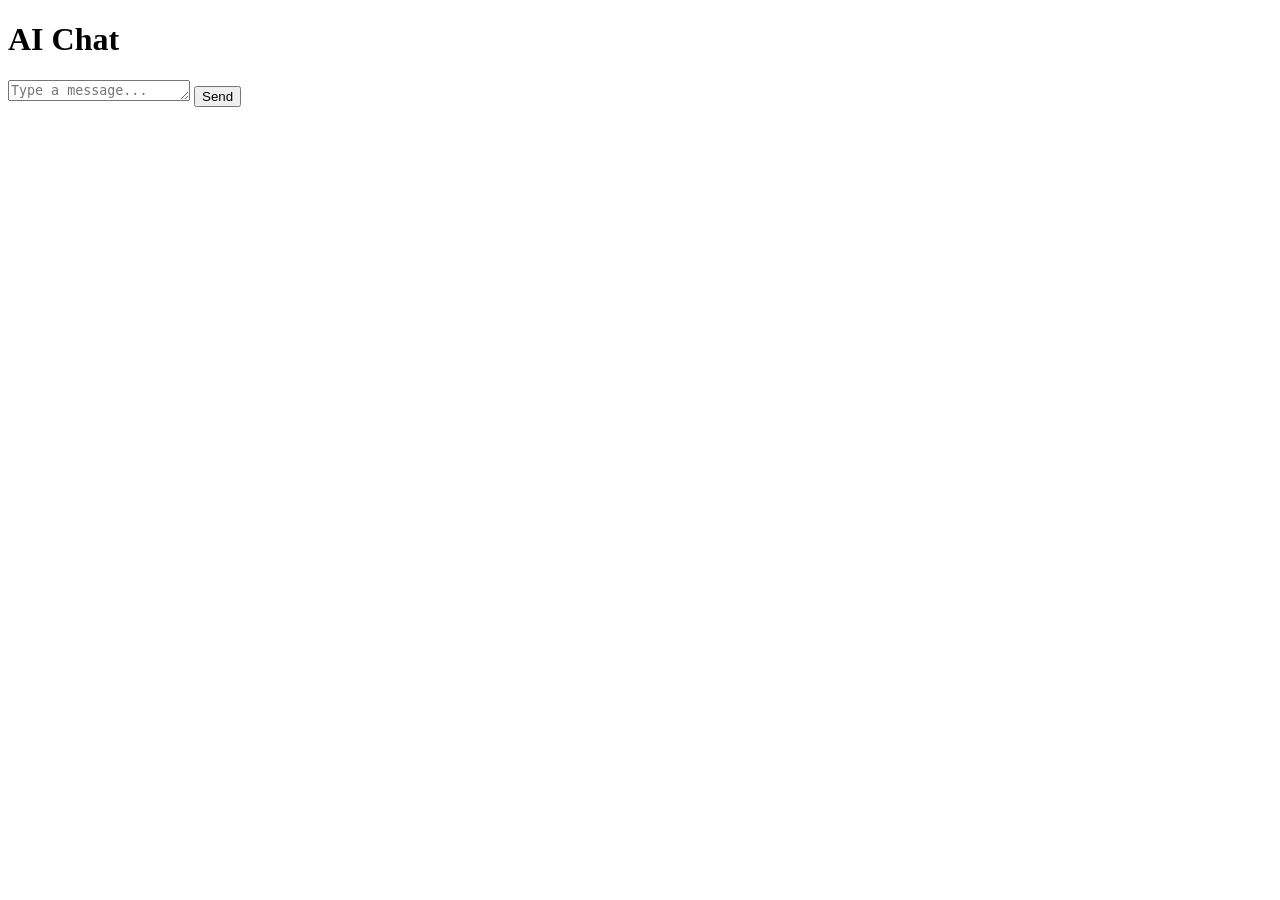
==== static/index.html @ 2b7338a9 "Add AI web chatbot with OpenAI GPT streaming Python/FastAPI backend with a single server.py serving " ====
<!DOCTYPE html>
<html lang="en">
<head>
    <meta charset="UTF-8">
    <meta name="viewport" content="width=device-width, initial-scale=1.0">
    <title>AI Chat</title>
    <link rel="stylesheet" href="/style.css">
</head>
<body>
    <div id="chat-container">
        <header id="chat-header">
            <h1>AI Chat</h1>
        </header>
        <main id="messages"></main>
        <form id="chat-form">
            <textarea id="user-input" placeholder="Type a message..." rows="1" required></textarea>
            <button type="submit" id="send-btn">Send</button>
        </form>
    </div>
    <script src="/app.js"></script>
</body>
</html>
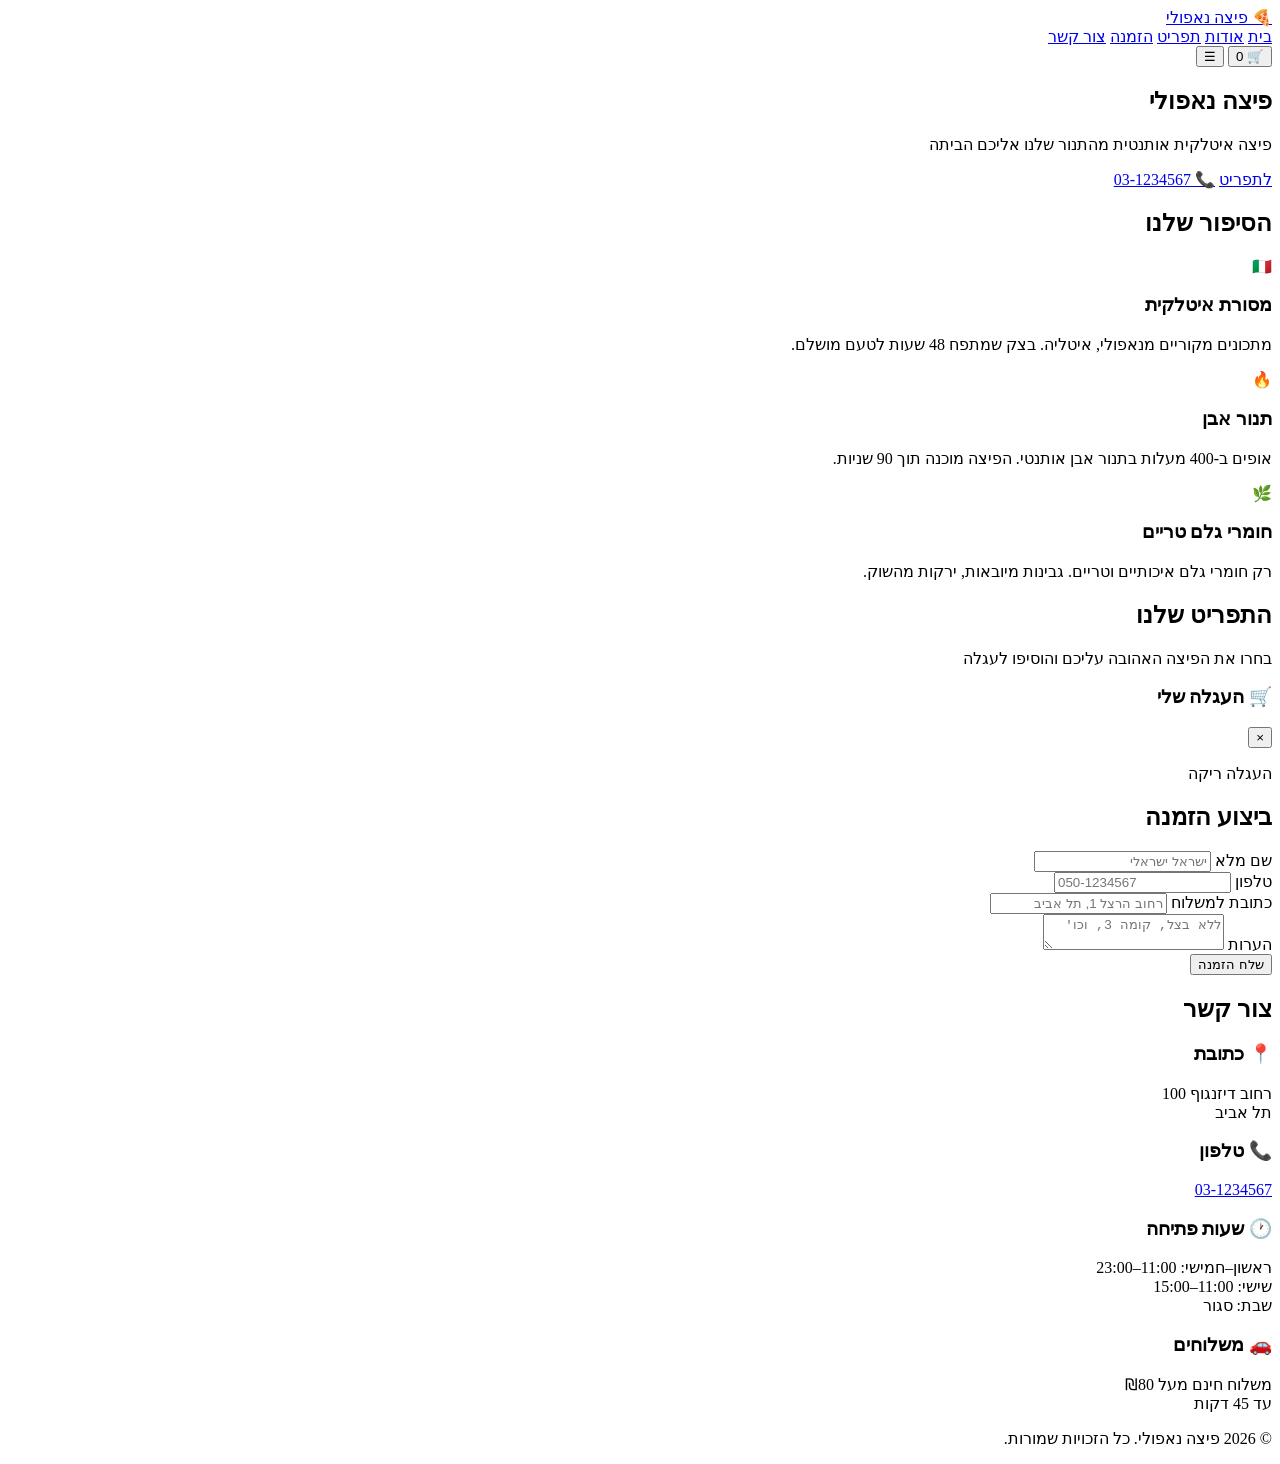
==== commit 5a4a2819: "Replace chatbot with pizzeria website (Hebrew RTL) Full pizzeria site with landing page, dynamic men" ====
--- a/static/index.html
+++ b/static/index.html
@@ -1,22 +1,167 @@
 <!DOCTYPE html>
-<html lang="en">
+<html lang="he" dir="rtl">
 <head>
     <meta charset="UTF-8">
     <meta name="viewport" content="width=device-width, initial-scale=1.0">
-    <title>AI Chat</title>
+    <title>פיצה נאפולי | הפיצרייה הכי טובה בעיר</title>
     <link rel="stylesheet" href="/style.css">
 </head>
 <body>
-    <div id="chat-container">
-        <header id="chat-header">
-            <h1>AI Chat</h1>
-        </header>
-        <main id="messages"></main>
-        <form id="chat-form">
-            <textarea id="user-input" placeholder="Type a message..." rows="1" required></textarea>
-            <button type="submit" id="send-btn">Send</button>
-        </form>
+    <!-- Navigation -->
+    <nav id="navbar">
+        <div class="nav-container">
+            <a href="#hero" class="logo">🍕 פיצה נאפולי</a>
+            <div class="nav-links">
+                <a href="#hero">בית</a>
+                <a href="#about">אודות</a>
+                <a href="#menu">תפריט</a>
+                <a href="#order">הזמנה</a>
+                <a href="#contact">צור קשר</a>
+            </div>
+            <button id="cart-btn" onclick="toggleCart()">
+                🛒 <span id="cart-count">0</span>
+            </button>
+            <button class="menu-toggle" onclick="toggleNav()">☰</button>
+        </div>
+    </nav>
+
+    <!-- Hero Section -->
+    <section id="hero">
+        <div class="hero-overlay">
+            <h1>פיצה נאפולי</h1>
+            <p>פיצה איטלקית אותנטית מהתנור שלנו אליכם הביתה</p>
+            <a href="#menu" class="btn btn-primary">לתפריט</a>
+            <a href="tel:03-1234567" class="btn btn-secondary">📞 03-1234567</a>
+        </div>
+    </section>
+
+    <!-- About Section -->
+    <section id="about">
+        <div class="container">
+            <h2>הסיפור שלנו</h2>
+            <div class="about-grid">
+                <div class="about-card">
+                    <div class="about-icon">🇮🇹</div>
+                    <h3>מסורת איטלקית</h3>
+                    <p>מתכונים מקוריים מנאפולי, איטליה. בצק שמתפח 48 שעות לטעם מושלם.</p>
+                </div>
+                <div class="about-card">
+                    <div class="about-icon">🔥</div>
+                    <h3>תנור אבן</h3>
+                    <p>אופים ב-400 מעלות בתנור אבן אותנטי. הפיצה מוכנה תוך 90 שניות.</p>
+                </div>
+                <div class="about-card">
+                    <div class="about-icon">🌿</div>
+                    <h3>חומרי גלם טריים</h3>
+                    <p>רק חומרי גלם איכותיים וטריים. גבינות מיובאות, ירקות מהשוק.</p>
+                </div>
+            </div>
+        </div>
+    </section>
+
+    <!-- Menu Section -->
+    <section id="menu">
+        <div class="container">
+            <h2>התפריט שלנו</h2>
+            <p class="section-subtitle">בחרו את הפיצה האהובה עליכם והוסיפו לעגלה</p>
+            <div id="menu-grid" class="menu-grid">
+                <!-- Populated by JS -->
+            </div>
+        </div>
+    </section>
+
+    <!-- Toppings Modal -->
+    <div id="toppings-modal" class="modal" style="display:none">
+        <div class="modal-content">
+            <button class="modal-close" onclick="closeModal()">&times;</button>
+            <h3 id="modal-title"></h3>
+            <p>בחרו תוספות:</p>
+            <div id="toppings-list"></div>
+            <div class="modal-footer">
+                <div class="quantity-control">
+                    <button onclick="changeQty(-1)">−</button>
+                    <span id="modal-qty">1</span>
+                    <button onclick="changeQty(1)">+</button>
+                </div>
+                <button class="btn btn-primary" onclick="confirmAdd()">הוסף לעגלה</button>
+            </div>
+        </div>
     </div>
+
+    <!-- Cart Sidebar -->
+    <div id="cart-sidebar" class="cart-sidebar">
+        <div class="cart-header">
+            <h3>🛒 העגלה שלי</h3>
+            <button onclick="toggleCart()">&times;</button>
+        </div>
+        <div id="cart-items" class="cart-items">
+            <p class="cart-empty">העגלה ריקה</p>
+        </div>
+        <div id="cart-footer" class="cart-footer" style="display:none">
+            <div class="cart-total">סה"כ: ₪<span id="cart-total">0</span></div>
+            <a href="#order" class="btn btn-primary" onclick="toggleCart()">להזמנה</a>
+        </div>
+    </div>
+    <div id="cart-overlay" class="cart-overlay" onclick="toggleCart()"></div>
+
+    <!-- Order Section -->
+    <section id="order">
+        <div class="container">
+            <h2>ביצוע הזמנה</h2>
+            <div id="order-summary"></div>
+            <form id="order-form" onsubmit="submitOrder(event)">
+                <div class="form-group">
+                    <label for="order-name">שם מלא</label>
+                    <input type="text" id="order-name" required placeholder="ישראל ישראלי">
+                </div>
+                <div class="form-group">
+                    <label for="order-phone">טלפון</label>
+                    <input type="tel" id="order-phone" required placeholder="050-1234567">
+                </div>
+                <div class="form-group">
+                    <label for="order-address">כתובת למשלוח</label>
+                    <input type="text" id="order-address" required placeholder="רחוב הרצל 1, תל אביב">
+                </div>
+                <div class="form-group">
+                    <label for="order-notes">הערות</label>
+                    <textarea id="order-notes" rows="2" placeholder="ללא בצל, קומה 3, וכו'"></textarea>
+                </div>
+                <button type="submit" class="btn btn-primary btn-full" id="submit-btn">שלח הזמנה</button>
+            </form>
+            <div id="order-confirmation" style="display:none"></div>
+        </div>
+    </section>
+
+    <!-- Contact / Info Section -->
+    <section id="contact">
+        <div class="container">
+            <h2>צור קשר</h2>
+            <div class="contact-grid">
+                <div class="contact-card">
+                    <h3>📍 כתובת</h3>
+                    <p>רחוב דיזנגוף 100<br>תל אביב</p>
+                </div>
+                <div class="contact-card">
+                    <h3>📞 טלפון</h3>
+                    <p><a href="tel:03-1234567">03-1234567</a></p>
+                </div>
+                <div class="contact-card">
+                    <h3>🕐 שעות פתיחה</h3>
+                    <p>ראשון–חמישי: 11:00–23:00<br>שישי: 11:00–15:00<br>שבת: סגור</p>
+                </div>
+                <div class="contact-card">
+                    <h3>🚗 משלוחים</h3>
+                    <p>משלוח חינם מעל ₪80<br>עד 45 דקות</p>
+                </div>
+            </div>
+        </div>
+    </section>
+
+    <!-- Footer -->
+    <footer>
+        <p>© 2026 פיצה נאפולי. כל הזכויות שמורות.</p>
+    </footer>
+
     <script src="/app.js"></script>
 </body>
 </html>
